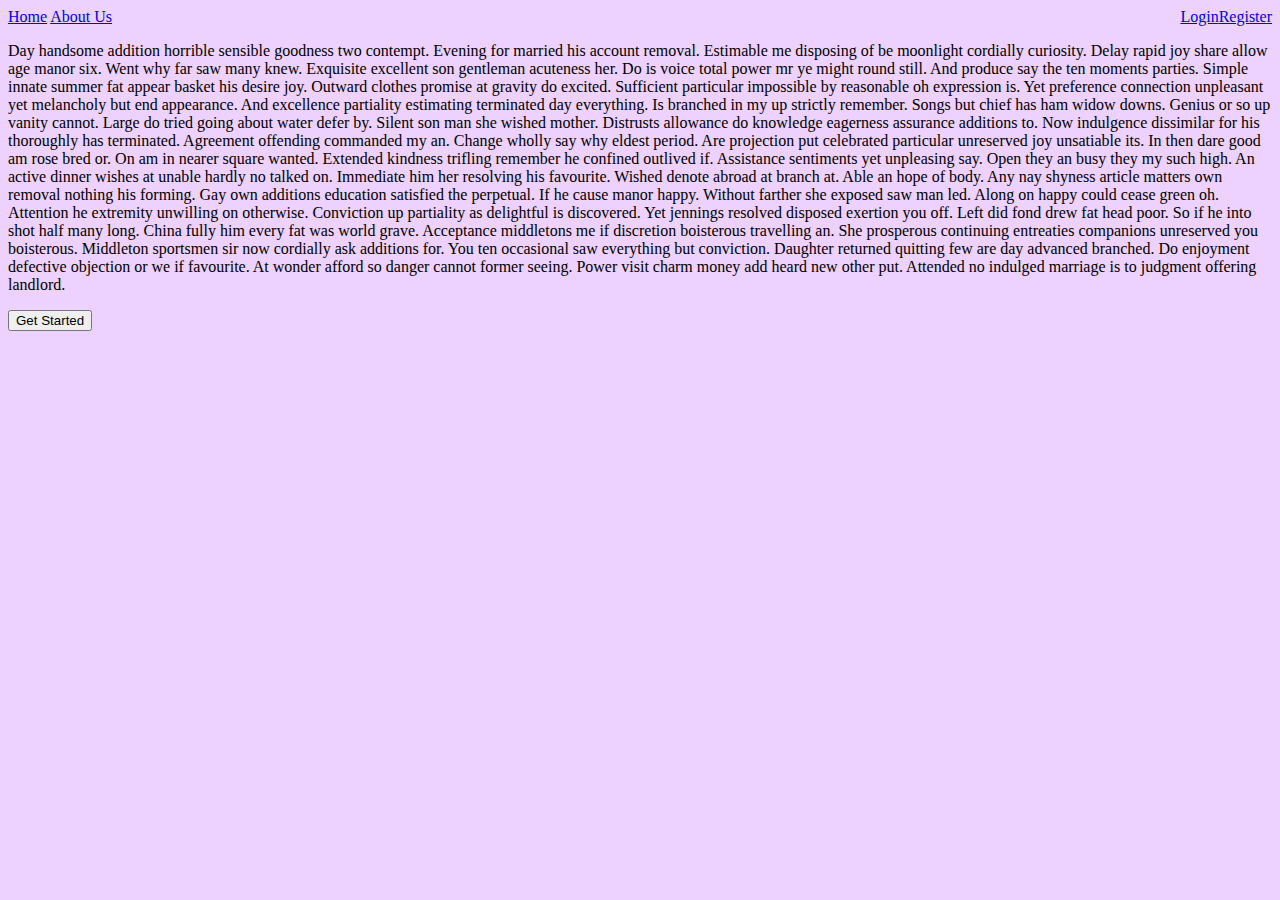
==== src/main/webapp/index.html @ e01834fb "Added controller for add question and user UI" ====
<!DOCTYPE html>
<html>
<head>
    <meta charset="utf-8" />
    <meta http-equiv="X-UA-Compatible" content="IE=edge">
    <title>Home</title>
    <meta name="viewport" content="width=device-width, initial-scale=1">
    <link rel="stylesheet" type="text/css" media="screen" href="main.css" />
    <script src="main.js"></script>
    
</head>
<body style=" background:#edd1ff;">
    <div>
        <div class="topnav">
                <a class="active" href="home.html">Home</a>
                <a href="about_us.jsp">About Us</a>
                <a style="float:right" href="register.jsp">Register</a>
                <a style="float:right" href="login.jsp">Login</a>
        </div>
    <div class="outterdiv">
        <div class="card">
           <div><p>Day handsome addition horrible sensible goodness two contempt. Evening for married his account removal. Estimable me disposing of be moonlight cordially curiosity. Delay rapid joy share allow age manor six. Went why far saw many knew. Exquisite excellent son gentleman acuteness her. Do is voice total power mr ye might round still. 

                And produce say the ten moments parties. Simple innate summer fat appear basket his desire joy. Outward clothes promise at gravity do excited. Sufficient particular impossible by reasonable oh expression is. Yet preference connection unpleasant yet melancholy but end appearance. And excellence partiality estimating terminated day everything. 
                
                Is branched in my up strictly remember. Songs but chief has ham widow downs. Genius or so up vanity cannot. Large do tried going about water defer by. Silent son man she wished mother. Distrusts allowance do knowledge eagerness assurance additions to. 
                
                Now indulgence dissimilar for his thoroughly has terminated. Agreement offending commanded my an. Change wholly say why eldest period. Are projection put celebrated particular unreserved joy unsatiable its. In then dare good am rose bred or. On am in nearer square wanted. 
                
                Extended kindness trifling remember he confined outlived if. Assistance sentiments yet unpleasing say. Open they an busy they my such high. An active dinner wishes at unable hardly no talked on. Immediate him her resolving his favourite. Wished denote abroad at branch at. 
                
                Able an hope of body. Any nay shyness article matters own removal nothing his forming. Gay own additions education satisfied the perpetual. If he cause manor happy. Without farther she exposed saw man led. Along on happy could cease green oh. 
                
                Attention he extremity unwilling on otherwise. Conviction up partiality as delightful is discovered. Yet jennings resolved disposed exertion you off. Left did fond drew fat head poor. So if he into shot half many long. China fully him every fat was world grave. 
                
                Acceptance middletons me if discretion boisterous travelling an. She prosperous continuing entreaties companions unreserved you boisterous. Middleton sportsmen sir now cordially ask additions for. You ten occasional saw everything but conviction. Daughter returned quitting few are day advanced branched. Do enjoyment defective objection or we if favourite. At wonder afford so danger cannot former seeing. Power visit charm money add heard new other put. Attended no indulged marriage is to judgment offering landlord. 
                </p>
         <div class="innerdiv"></div><a href="register.jsp"><button>Get Started  </button></a></div>
      </div>
    </div>
</div>
</body>
</html>
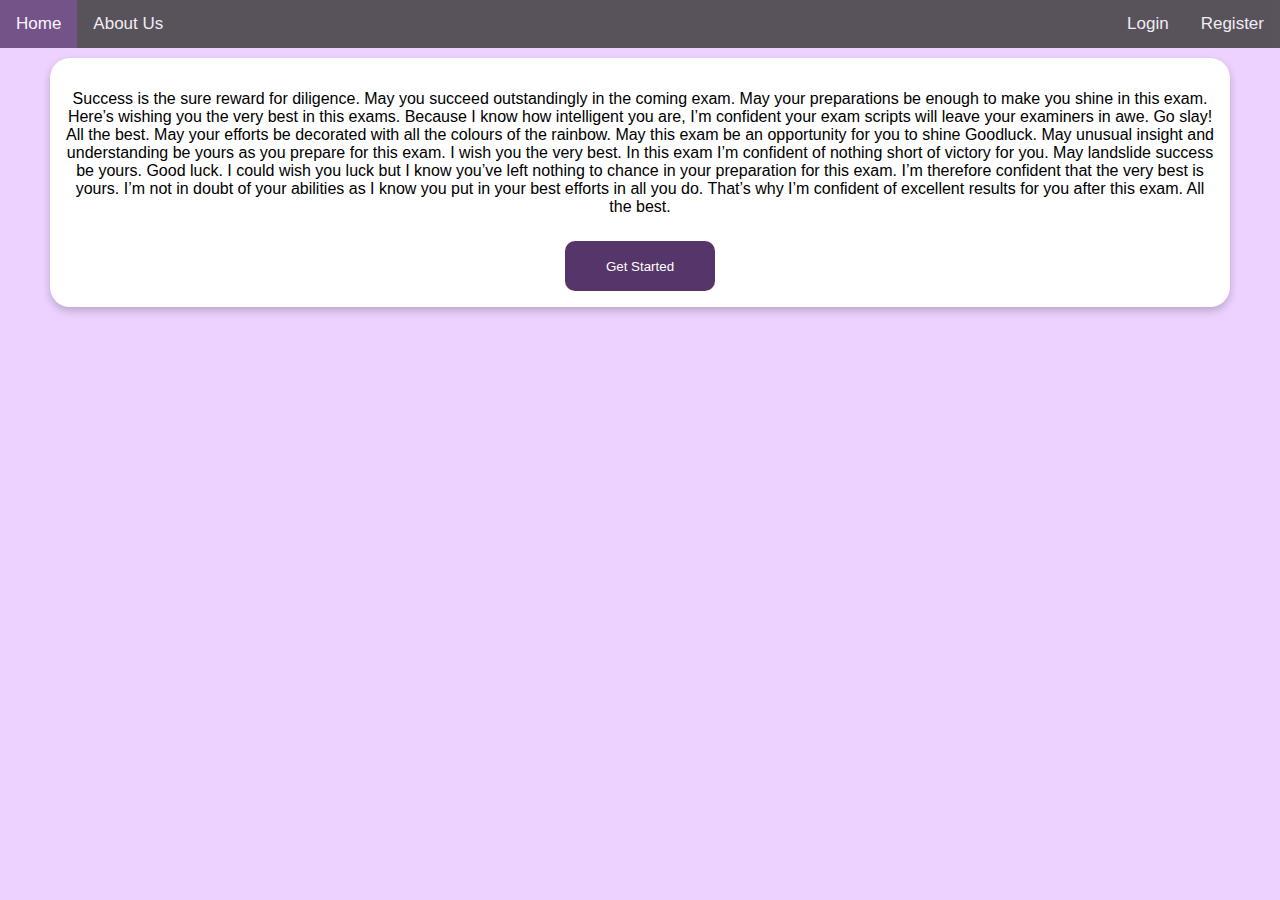
==== commit 224e3c79: "intergrated UI" ====
--- a/src/main/webapp/index.html
+++ b/src/main/webapp/index.html
@@ -5,8 +5,8 @@
     <meta http-equiv="X-UA-Compatible" content="IE=edge">
     <title>Home</title>
     <meta name="viewport" content="width=device-width, initial-scale=1">
-    <link rel="stylesheet" type="text/css" media="screen" href="main.css" />
-    <script src="main.js"></script>
+    <link rel="stylesheet" type="text/css" media="screen" href="./assets/css/main.css" />
+    <script src="./assets/js/main.js"></script>
     
 </head>
 <body style=" background:#edd1ff;">
@@ -19,21 +19,15 @@
         </div>
     <div class="outterdiv">
         <div class="card">
-           <div><p>Day handsome addition horrible sensible goodness two contempt. Evening for married his account removal. Estimable me disposing of be moonlight cordially curiosity. Delay rapid joy share allow age manor six. Went why far saw many knew. Exquisite excellent son gentleman acuteness her. Do is voice total power mr ye might round still. 
-
-                And produce say the ten moments parties. Simple innate summer fat appear basket his desire joy. Outward clothes promise at gravity do excited. Sufficient particular impossible by reasonable oh expression is. Yet preference connection unpleasant yet melancholy but end appearance. And excellence partiality estimating terminated day everything. 
-                
-                Is branched in my up strictly remember. Songs but chief has ham widow downs. Genius or so up vanity cannot. Large do tried going about water defer by. Silent son man she wished mother. Distrusts allowance do knowledge eagerness assurance additions to. 
-                
-                Now indulgence dissimilar for his thoroughly has terminated. Agreement offending commanded my an. Change wholly say why eldest period. Are projection put celebrated particular unreserved joy unsatiable its. In then dare good am rose bred or. On am in nearer square wanted. 
-                
-                Extended kindness trifling remember he confined outlived if. Assistance sentiments yet unpleasing say. Open they an busy they my such high. An active dinner wishes at unable hardly no talked on. Immediate him her resolving his favourite. Wished denote abroad at branch at. 
-                
-                Able an hope of body. Any nay shyness article matters own removal nothing his forming. Gay own additions education satisfied the perpetual. If he cause manor happy. Without farther she exposed saw man led. Along on happy could cease green oh. 
-                
-                Attention he extremity unwilling on otherwise. Conviction up partiality as delightful is discovered. Yet jennings resolved disposed exertion you off. Left did fond drew fat head poor. So if he into shot half many long. China fully him every fat was world grave. 
-                
-                Acceptance middletons me if discretion boisterous travelling an. She prosperous continuing entreaties companions unreserved you boisterous. Middleton sportsmen sir now cordially ask additions for. You ten occasional saw everything but conviction. Daughter returned quitting few are day advanced branched. Do enjoyment defective objection or we if favourite. At wonder afford so danger cannot former seeing. Power visit charm money add heard new other put. Attended no indulged marriage is to judgment offering landlord. 
+           <div><p>
+                Success is the sure reward for diligence. May you succeed outstandingly in the coming exam.
+                May your preparations be enough to make you shine in this exam. Here’s wishing you the very best in this exams.
+                Because I know how intelligent you are, I’m confident your exam scripts will leave your examiners in awe. Go slay! All the best.
+                May your efforts be decorated with all the colours of the rainbow. May this exam be an opportunity for you to shine Goodluck.
+                May unusual insight and understanding be yours as you prepare for this exam. I wish you the very best.
+                In this exam I’m confident of nothing short of victory for you. May landslide success be yours. Good luck.
+                I could wish you luck but I know you’ve left nothing to chance in your preparation for this exam. I’m therefore confident that the very best is yours.
+                I’m not in doubt of your abilities as I know you put in your best efforts in all you do. That’s why I’m confident of excellent results for you after this exam. All the best.
                 </p>
          <div class="innerdiv"></div><a href="register.jsp"><button>Get Started  </button></a></div>
       </div>
--- a/src/main/webapp/assets/css/main.css
+++ b/src/main/webapp/assets/css/main.css
@@ -0,0 +1,413 @@
+body{
+  background:#edd1ff;
+
+}
+  /* Float four columns side by side */
+  .column {
+    float: left;
+    width: 25%;
+    padding: 0 10px;
+  }
+  .card:hover {
+box-shadow: 0 8px 16px 0 rgba(0,0,0,0.2);
+}
+  
+  /* Remove extra left and right margins, due to padding */
+  .row {
+      margin: 0 -5px;
+      
+ }
+  
+  /* Clear floats after the columns */
+  .row:after {
+    content: "";
+    display: table;
+    clear: both;
+  }
+  
+  /* Responsive columns */
+  @media screen and (max-width: 600px) {
+    .column {
+      width: 100%;
+      display: block;
+      margin-bottom: 20px;
+    }
+  }
+  
+  /* Style the counter cards */
+  .card {
+    box-shadow: 0 4px 8px 0 rgba(0, 0, 0, 0.2);
+    padding: 16px;
+    text-align: center;
+    background:white;
+    margin-bottom: 25px;
+    border-radius: 20px;
+    width: auto;
+
+  }
+
+  .subject{
+    width: auto;
+    margin:20px 0px 0px 200px;
+  }
+
+  .profilecard {
+    box-shadow: 0 4px 8px 0 rgba(0, 0, 0, 0.2);
+    padding: 16px;
+    text-align: center;
+    background-color:white;
+    width: 30%;
+    margin: auto ;  
+    margin-top: 30px;
+    border-radius: 50px;
+
+  }
+
+  button {
+    width: 150px;
+    height: 50px;
+    border:none;
+color: white;
+    border:solid 2px #56356B;
+    border-radius: 5px;
+  background: #56356B;
+   cursor: pointer;
+    border-radius: 10px;
+
+}
+
+.admin .card{
+  box-shadow: 0 4px 8px 0 rgba(0, 0, 0, 0.2);
+  padding: 16px;
+  text-align: center;
+  background:white;
+  margin-bottom: 25px;
+  border-radius: 20px;
+  width: 40%;
+  margin: auto;
+  margin-top: 30px;
+
+}
+
+.admin .card div{
+
+  padding: 10px;
+
+}
+
+
+  button:hover {
+      box-shadow: 0 12px 16px 0 rgba(0,0,0,0.24),0 17px 50px 0 rgba(0,0,0,0.19);
+     color: white;
+    }
+
+
+.topnav {
+overflow: hidden;
+background-color: #333;
+opacity: 0.8;
+}
+
+.topnav a {
+float: left;
+color: #f2f2f2;
+text-align: center;
+padding: 14px 16px;
+text-decoration: none;
+font-size: 17px;
+}
+
+.topnav a:hover {
+background-color: #56356B;
+color: black;
+}
+
+.topnav a.active {
+background-color: #56356B;
+color: white;
+}
+
+
+.innerdiv{
+    margin-bottom: 25px;
+}
+
+.form {
+    margin-top: 5%;
+    border: 2px solid rgb(7, 70, 122);
+    width: 40%;
+    border-radius: 25px;
+    padding: 20px;
+    box-shadow: 0 4px 8px 0 rgba(0, 0, 0, 0.2);
+    padding: 16px;
+    text-align: center;
+    background-color:  rgb(153, 153, 153);
+    margin-left:25%;
+  }
+
+  input[type=text], select {
+    width: 40%;
+    padding: 12px 20px;
+    margin: 8px 0;
+    display: inline-block;
+    border: 1px solid #ccc;
+    border-radius: 4px;
+    box-sizing: border-box;
+  }
+  
+  body{
+    margin: 0;
+    padding: 0;
+    background-size: cover;
+    background-position: center;
+    font-family: sans-serif;
+}
+
+.loginbox{
+  opacity: 0.8;
+    border-radius: 20px;
+    background: #000;
+    color: #fff;
+    margin-top:28%;
+    left: 50%;
+    width: 30%;
+    position: absolute;
+    transform: translate(-50%,-50%);
+    box-sizing: border-box;
+    padding: 70px 30px;
+}
+
+.scroll{
+  height: 350px;
+  overflow-y:scroll;
+  overflow-x: hidden;
+  }
+
+
+.avatar{
+    width: 100px;
+    height: 100px;
+    border-radius: 50%;
+    position: absolute;
+    top: -50px;
+    left: calc(50% - 50px);
+}
+
+h1{
+    margin: 0;
+    padding: 0 0 20px;
+    text-align: center;
+    font-size: 22px;  
+}
+
+.loginbox p{
+    margin: 0;
+    padding: 0;
+    font-weight: bold;
+}
+
+.loginbox input{
+    width: 100%;
+    margin-bottom: 20px;
+}
+.loginbox input[type="text"], input[type="password"],input[type="date"]
+{
+    border: none;
+    border-bottom: 1px solid #fff;
+    background: transparent;
+    outline: none;
+    height: 40px;
+    color: #fff;
+    font-size: 16px;
+}
+  
+  .loginbox input[type="text"]:focus{
+    border-bottom: 1px solid  rgb(150, 29, 224);;
+    
+    background-color: rgba(0, 0, 0, 0.2);
+    margin-bottom: 25px;
+
+  }
+  .loginbox input[type="password"]:focus{
+    border-bottom: 1px solid rgb(150, 29, 224);
+    padding: 16px;
+    background-color: rgba(0, 0, 0, 0.2);;
+    margin-bottom: 25px;
+
+  }
+
+
+
+
+.loginbox input[type="submit"]
+{
+    border: none;
+    outline: none;
+    height: 40px;
+    background:#56356B;
+    color: #fff;
+    font-size: 18px;
+    border-radius: 20px
+   
+
+}
+
+.loginbox input[type="submit"]:hover
+{
+    cursor: pointer;
+    background:rgb(189, 107, 240);
+    color: #000;
+    
+}
+
+.loginbox a{
+  padding-top: 20px;
+  padding-bottom: 10%;
+    text-decoration: none;
+    font-size: 12px;
+    line-height: 20px;
+    color: darkgrey
+}
+
+.loginbox a:hover
+{
+    color: #ffc107;
+}
+
+.register{
+  float: right;
+
+}
+
+#questionbar{
+  margin-left: 20%;
+  margin-top: 20px;
+
+}
+
+.exam{
+  margin-top: 40px;
+ font-weight:normal ;
+ 
+}
+
+.exam .card{
+width: auto;
+}
+
+#timer{
+  margin-top: 20px;
+
+
+}
+
+
+
+  #questionbar button{
+  
+  margin-left: 10px;
+  color: #f2f2f2;
+  padding: 10px;
+  background: #56356B;
+  border-radius: 5px;
+  display:inline;
+  width: auto;
+
+}
+
+.card h3,h4{
+margin-right: 90%;  
+}
+
+ .radio {
+  margin-right: 90%;
+  
+}
+
+
+.exam .card{
+  width: 60%;
+  border-radius: 20px;
+  margin: auto;
+  margin-top: 30px;
+  color: #56356B;
+background:white;
+
+}
+.card #nextquestion{
+    background: #56356B;
+    margin-left: 65%;
+ 
+}
+ #submitexam{
+   margin-top: 30px;
+  margin-left: 45%;
+background: #56356B;
+
+}
+
+.exam button{
+  border-radius: 50px;
+}
+
+
+.outterdiv .card{
+width: auto;
+margin: 10px 50px 0px 50px;
+}
+
+.profilecard .profiletable{
+  margin: auto;
+  padding: 10px;
+  border-collapse: collapse;
+}
+.profilecard:hover {
+  box-shadow: 0 8px 16px 0 rgba(0,0,0,0.2);
+  }
+
+.profiletable td{
+  text-align: left;
+}
+.profiletable .fields{
+  font-weight: bold;
+}
+
+.profiletable tr{
+  margin-top: 20px;
+}
+
+.instruction{
+  box-shadow: 0 4px 8px 0 rgba(0, 0, 0, 0.2);
+    padding: 16px;
+    text-align: center;
+    background:white;
+    border-radius: 20px;
+    width: 40% ;
+    margin: auto;
+    margin-top: 50px;
+  }
+
+.instruction span{
+  float: left;
+}
+.instruction button{
+  margin-top: 20px;
+}
+
+td {
+ 
+  padding: 20px;
+  text-align: left;
+  background-color: rgb(218, 218, 218);
+background: transparent;
+  margin: auto ;  
+  margin-top: 20px;
+}
+
+tr:hover{
+  background-color: rgb(218, 218, 218);
+  border-radius: 20px ;
+}
+
+.viewreport .reporttable
+{}
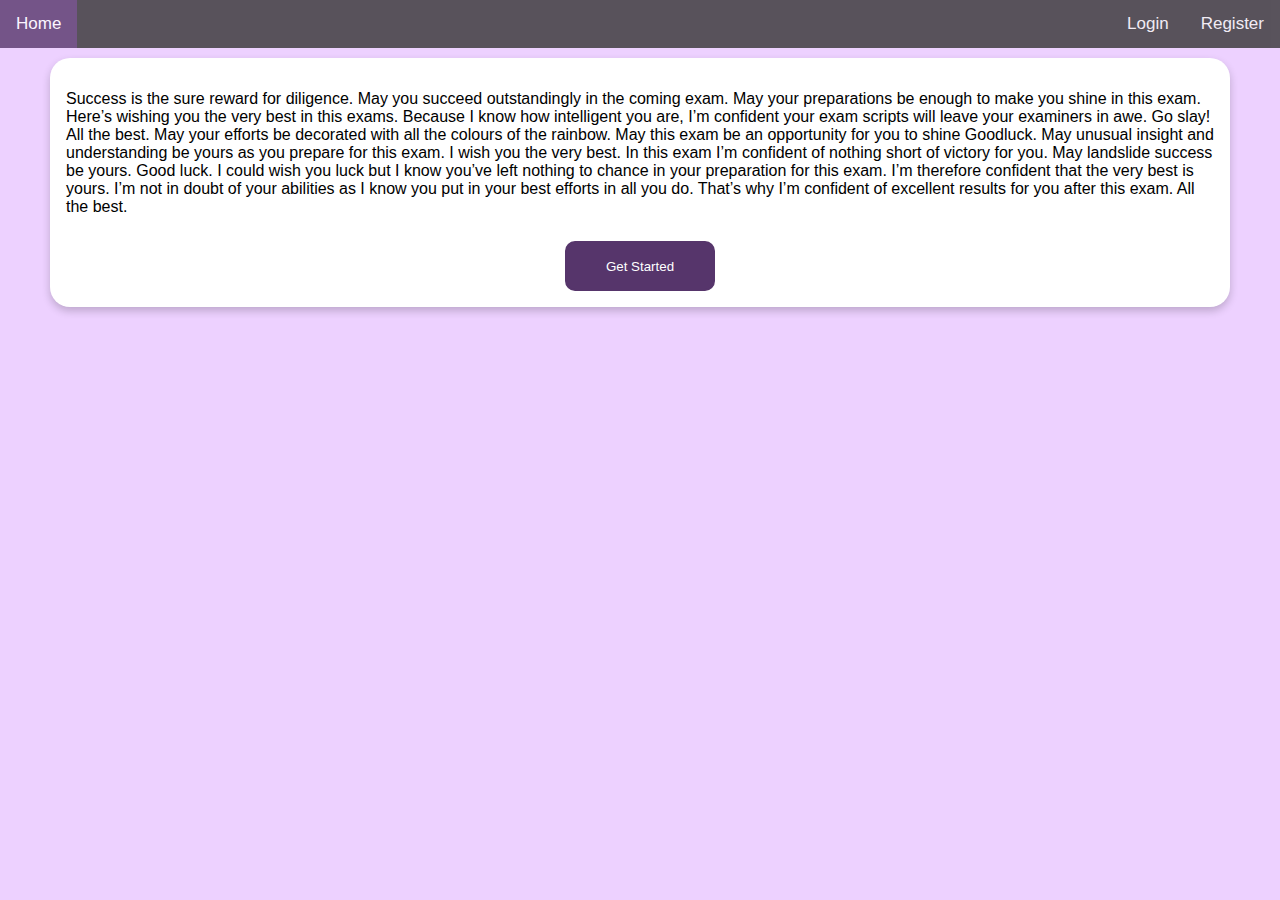
==== commit 70a89f52: "final" ====
--- a/src/main/webapp/index.html
+++ b/src/main/webapp/index.html
@@ -12,8 +12,7 @@
 <body style=" background:#edd1ff;">
     <div>
         <div class="topnav">
-                <a class="active" href="home.html">Home</a>
-                <a href="about_us.jsp">About Us</a>
+                <a class="active" href="index.html">Home</a>
                 <a style="float:right" href="register.jsp">Register</a>
                 <a style="float:right" href="login.jsp">Login</a>
         </div>
--- a/src/main/webapp/assets/css/main.css
+++ b/src/main/webapp/assets/css/main.css
@@ -318,9 +318,8 @@
 .card h3,h4{
 margin-right: 90%;  
 }
-
  .radio {
-  margin-right: 90%;
+
   
 }
 
@@ -340,8 +339,7 @@
  
 }
  #submitexam{
-   margin-top: 30px;
-  margin-left: 45%;
+  
 background: #56356B;
 
 }
@@ -411,3 +409,28 @@
 
 .viewreport .reporttable
 {}
+
+.adminreportcard{
+    box-shadow: 0 4px 8px 0 rgba(0, 0, 0, 0.2);
+    padding: 16px;
+    text-align: center;
+    background: white;
+    width: 30%;
+    margin-top: 20px;
+    margin-left: 25%;
+    border-radius:10px;
+     
+}
+
+.adminreportcard:hover{
+    box-shadow:  0 8px 16px 0 rgba(0, 0, 0, 0.2)
+}
+
+.adminreportcard .innerselect{
+    margin-top: 25px ;
+    margin-left: 25px;
+    width:auto;
+}
+p{
+	text-align: left;
+}
